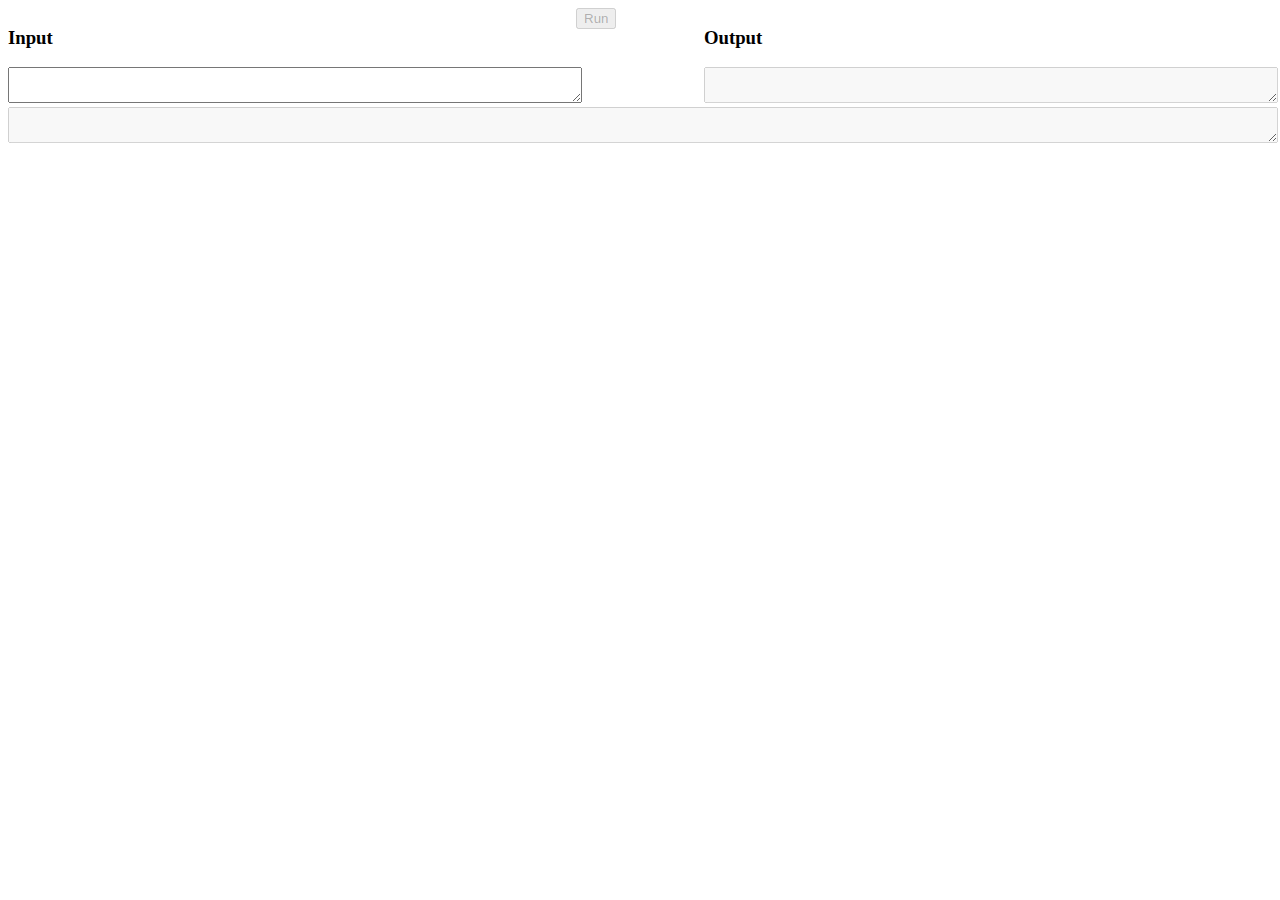
==== index.html @ 7cb9e5c2 "Deploying to gh-pages from master @ 001f86c075001c0ceaa60e6f40f4a7673d883271 🚀" ====
<!DOCTYPE html>
<html lang="en">

<head>
    <meta charset="UTF-8">
    <meta name="viewport" content="width=device-width, initial-scale=1.0">
    <title>WASM Test</title>

    <link rel="stylesheet" href="main.css">
</head>

<body>
    <div>
        <h3>Input</h3>
        <textarea id="input"></textarea>
    </div>
    <div>
        <button disabled id="run-button">Run</button>
    </div>
    <div>
        <h3>Output</h3>
        <textarea disabled id="output"></textarea>
    </div>
    <div class="log-area">
        <textarea disabled id="log"></textarea>
    </div>
    <script src="/js/wasm_exec.js"></script>
    <script src="/js/wisp.js"></script>
</body>

</html>
---- main.css ----
body {
    display: grid;
    grid-template-columns: auto 10vw auto;
}

textarea {
    width: 100%;
}

.log-area {
    grid-column: span 3;
}
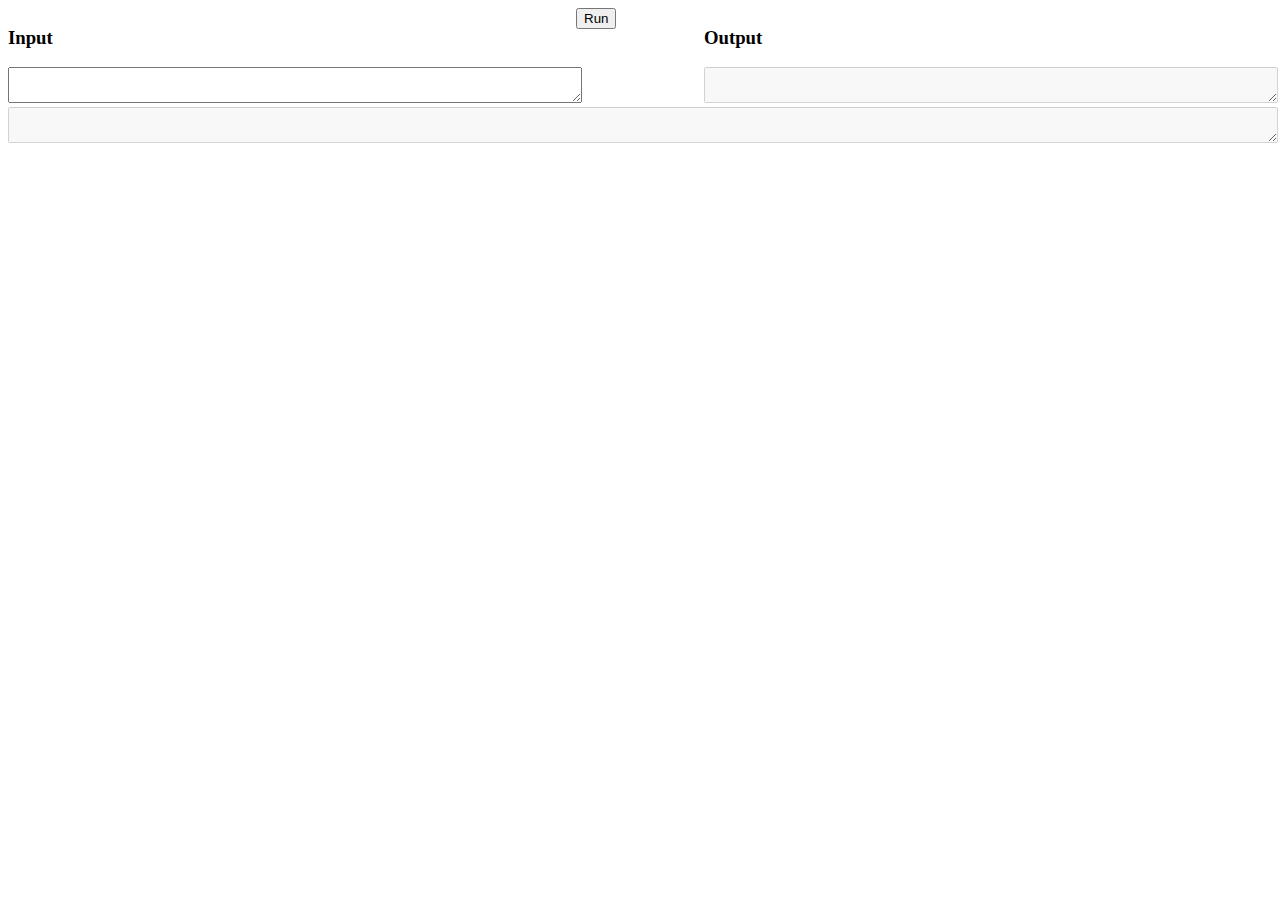
==== commit ebf9d104: "Deploying to gh-pages from master @ beb36a17ef9977ce88ac01dc101a9dd1d2afed16 🚀" ====
--- a/index.html
+++ b/index.html
@@ -24,8 +24,8 @@
     <div class="log-area">
         <textarea disabled id="log"></textarea>
     </div>
-    <script src="/js/wasm_exec.js"></script>
-    <script src="/js/wisp.js"></script>
+    <script src="js/wasm_exec.js"></script>
+    <script src="js/wisp.js"></script>
 </body>
 
-</html>+</html>
